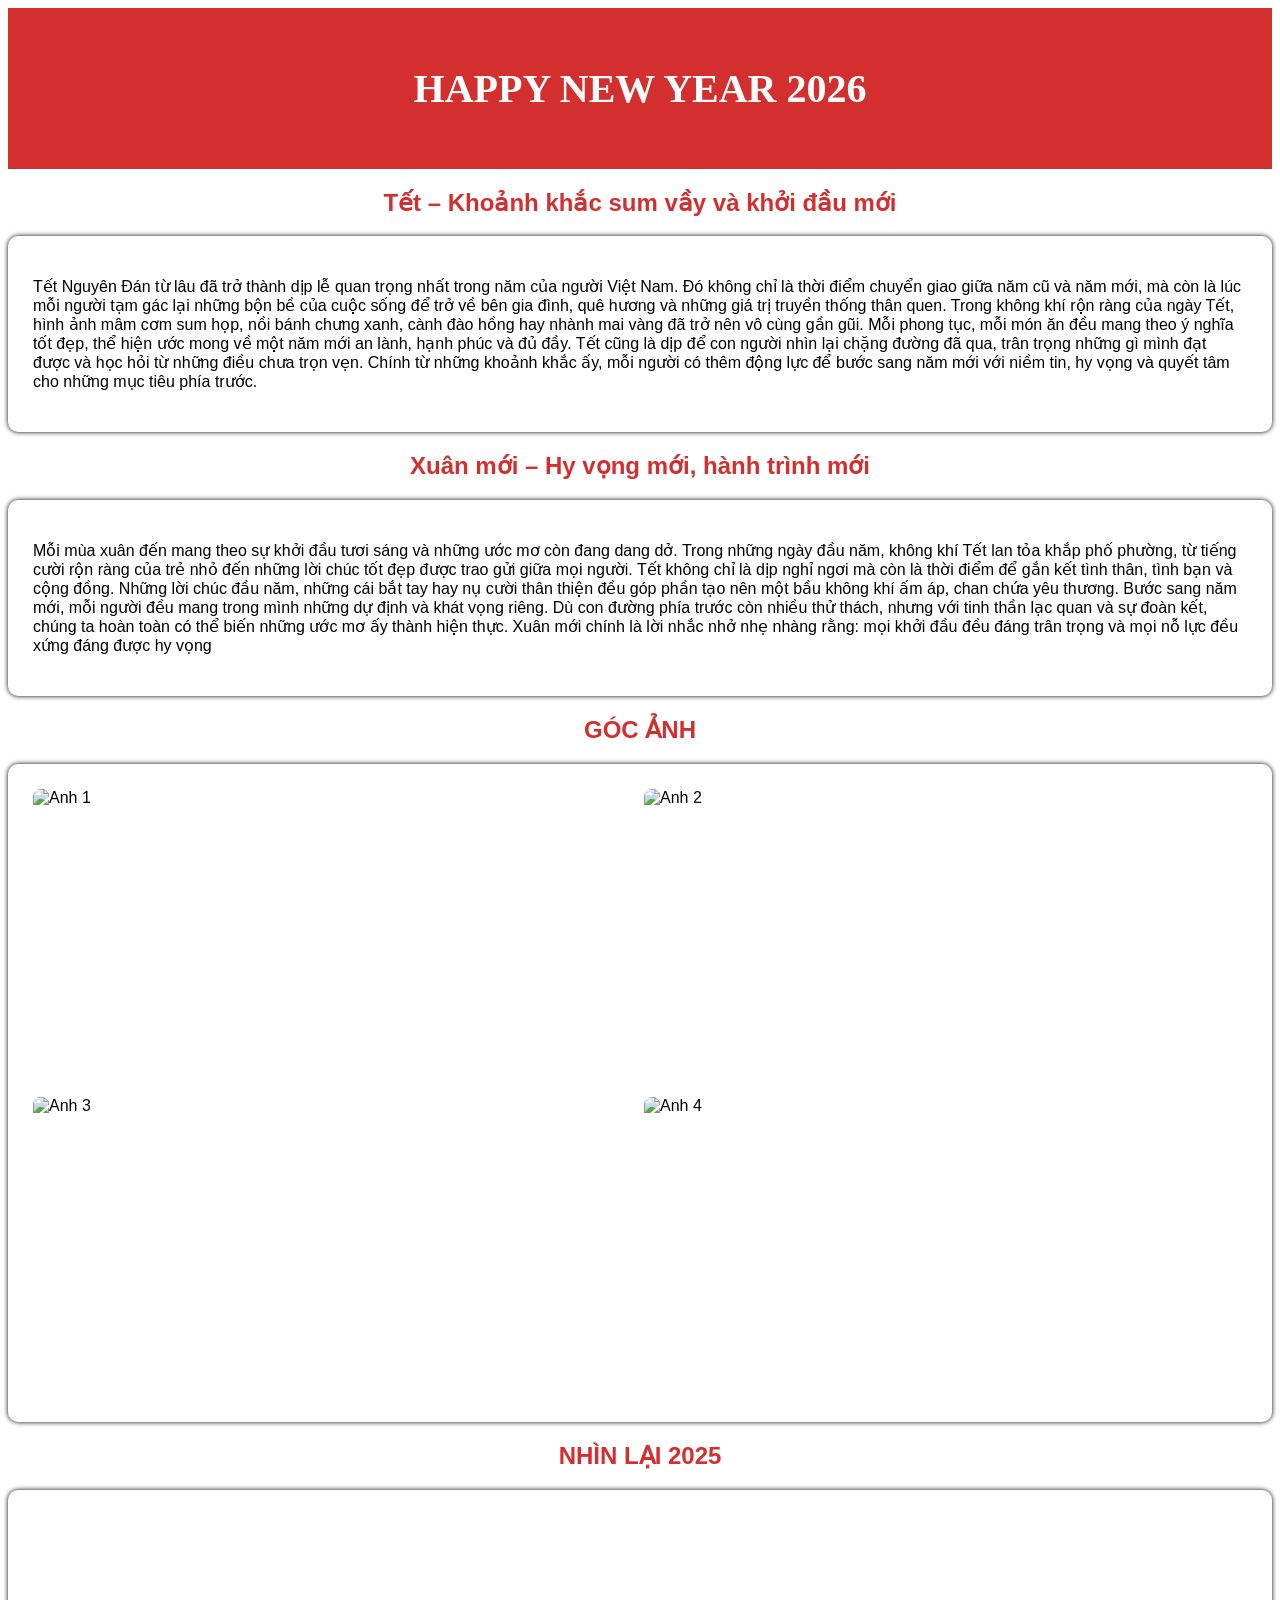
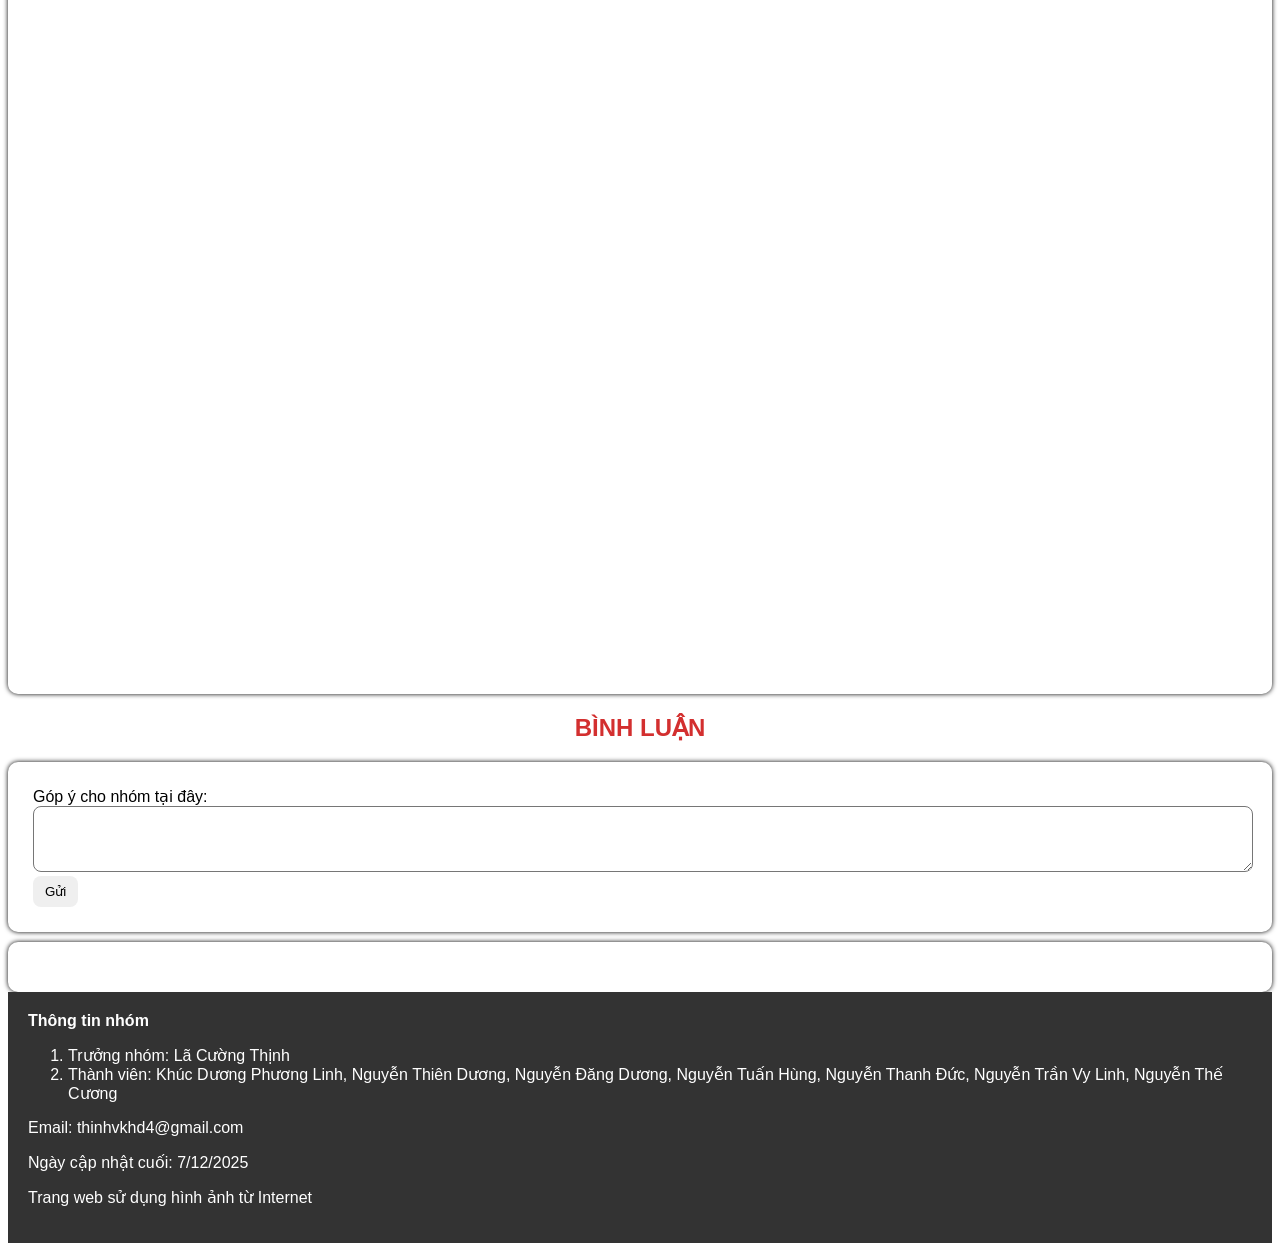
==== 123.html @ 123834bd "Add files via upload" ====
<!doctype html>
<html>
<head>
	<meta charset = "utf-8">
	<style>
		body {font-family:Segoe UI, Roboto, Arial, sans-serif;}
		header {background: #d32f2f; color: white; text-align: center;padding: 30px}
		footer {background: #333; color: white; text-align: left; padding: 20px}
		.box {background: white; border-radius: 10px; padding: 25px;box-shadow: 0 0 5px; text-align: left}
		h2 {text-align: center; color:#d32f2f}
		h1{font-family:"Brush Script MT", cursive;font-size:40px;}
		.ảnh{display:grid;grid-template-columns:repeat(2,1fr);gap:8px}
    .ảnh img{width:100%;height:300px;object-fit:cover;border-radius:8px}
	</style>
</head>
<body>
	<header>
		<h1> HAPPY NEW YEAR 2026 </h1>
	</header>
		<h2> Tết – Khoảnh khắc sum vầy và khởi đầu mới </h2>
		<div class="box">
			<p> Tết Nguyên Đán từ lâu đã trở thành dịp lễ quan trọng nhất trong năm của người Việt Nam. Đó không chỉ là thời điểm chuyển giao giữa năm cũ và năm mới, mà còn là lúc mỗi người tạm gác lại những bộn bề của cuộc sống để trở về bên gia đình, quê hương và những giá trị truyền thống thân quen.

Trong không khí rộn ràng của ngày Tết, hình ảnh mâm cơm sum họp, nồi bánh chưng xanh, cành đào hồng hay nhành mai vàng đã trở nên vô cùng gần gũi. Mỗi phong tục, mỗi món ăn đều mang theo ý nghĩa tốt đẹp, thể hiện ước mong về một năm mới an lành, hạnh phúc và đủ đầy.

Tết cũng là dịp để con người nhìn lại chặng đường đã qua, trân trọng những gì mình đạt được và học hỏi từ những điều chưa trọn vẹn. Chính từ những khoảnh khắc ấy, mỗi người có thêm động lực để bước sang năm mới với niềm tin, hy vọng và quyết tâm cho những mục tiêu phía trước. </p>
		</div>
		<h2> Xuân mới – Hy vọng mới, hành trình mới </h2>
		<div class = "box">
			<p> Mỗi mùa xuân đến mang theo sự khởi đầu tươi sáng và những ước mơ còn đang dang dở. Trong những ngày đầu năm, không khí Tết lan tỏa khắp phố phường, từ tiếng cười rộn ràng của trẻ nhỏ đến những lời chúc tốt đẹp được trao gửi giữa mọi người.

Tết không chỉ là dịp nghỉ ngơi mà còn là thời điểm để gắn kết tình thân, tình bạn và cộng đồng. Những lời chúc đầu năm, những cái bắt tay hay nụ cười thân thiện đều góp phần tạo nên một bầu không khí ấm áp, chan chứa yêu thương.

Bước sang năm mới, mỗi người đều mang trong mình những dự định và khát vọng riêng. Dù con đường phía trước còn nhiều thử thách, nhưng với tinh thần lạc quan và sự đoàn kết, chúng ta hoàn toàn có thể biến những ước mơ ấy thành hiện thực. Xuân mới chính là lời nhắc nhở nhẹ nhàng rằng: mọi khởi đầu đều đáng trân trọng và mọi nỗ lực đều xứng đáng được hy vọng </p>
		</div>
		<h2> GÓC ẢNH </h2>
		<div class="box ảnh">
			<img src="TET1.JPG" alt="Anh 1">
            <img src="TET2.JPG" alt="Anh 2">
            <img src="TET3.JPG" alt="Anh 3">
            <img src="TET4.JPG" alt="Anh 4">
        </div>
        <h2> NHÌN LẠI 2025 </h2>
        <div class ="box">
        	<iframe src="https://www.facebook.com/plugins/video.php?height=314&href=https%3A%2F%2Fwww.facebook.com%2Freel%2F1771836943509132%2F&show_text=false&width=560&t=0" width="100%" height="750" style="border:none;overflow:hidden" scrolling="no" frameborder="0" allowfullscreen="true" allow="autoplay; clipboard-write; encrypted-media; picture-in-picture; web-share" allowFullScreen="true"></iframe>
        </div>
        <h2> BÌNH LUẬN </h2>
        <div class ="box">
        	<form id="commentForm">
        		<label> Góp ý cho nhóm tại đây: </label>
        		<textarea id="comment" rows="4" style="width:100%; border-radius: 8px"></textarea>
        		<button type="submit" style="border:none;padding:8px 12px;border-radius:8px;cursor:pointer"> Gửi </button>
        	</form>
        </div>
        <div class="box" style="margin-top: 10px" id="commentList"></div>
    <footer>
    <strong> Thông tin nhóm </strong>
    <ol>
    	<li> Trưởng nhóm: Lã Cường Thịnh </li>
    	<li> Thành viên: Khúc Dương Phương Linh, Nguyễn Thiên Dương, Nguyễn Đăng Dương, Nguyễn Tuấn Hùng, Nguyễn Thanh Đức, Nguyễn Trần Vy Linh, Nguyễn Thế Cương </li>
    </ol>
	<p>Email: thinhvkhd4@gmail.com </p>
	<p>Ngày cập nhật cuối: 7/12/2025</p>
	<p> Trang web sử dụng hình ảnh từ Internet </p>
</footer>
<script>
  const form = document.getElementById("commentForm");
  const list = document.getElementById("commentList");

  form.addEventListener("submit", function(e) {
    e.preventDefault(); // không reload trang
    const text = document.getElementById("comment").value;
    if (text.trim() === "") return;
    const p = document.createElement("p");
    p.innerHTML = "<b>Khách:</b> " + text;
    list.appendChild(p); // hiện bình luận phía dưới
    document.getElementById("comment").value = "";
  });
</script>
</body>
</html>
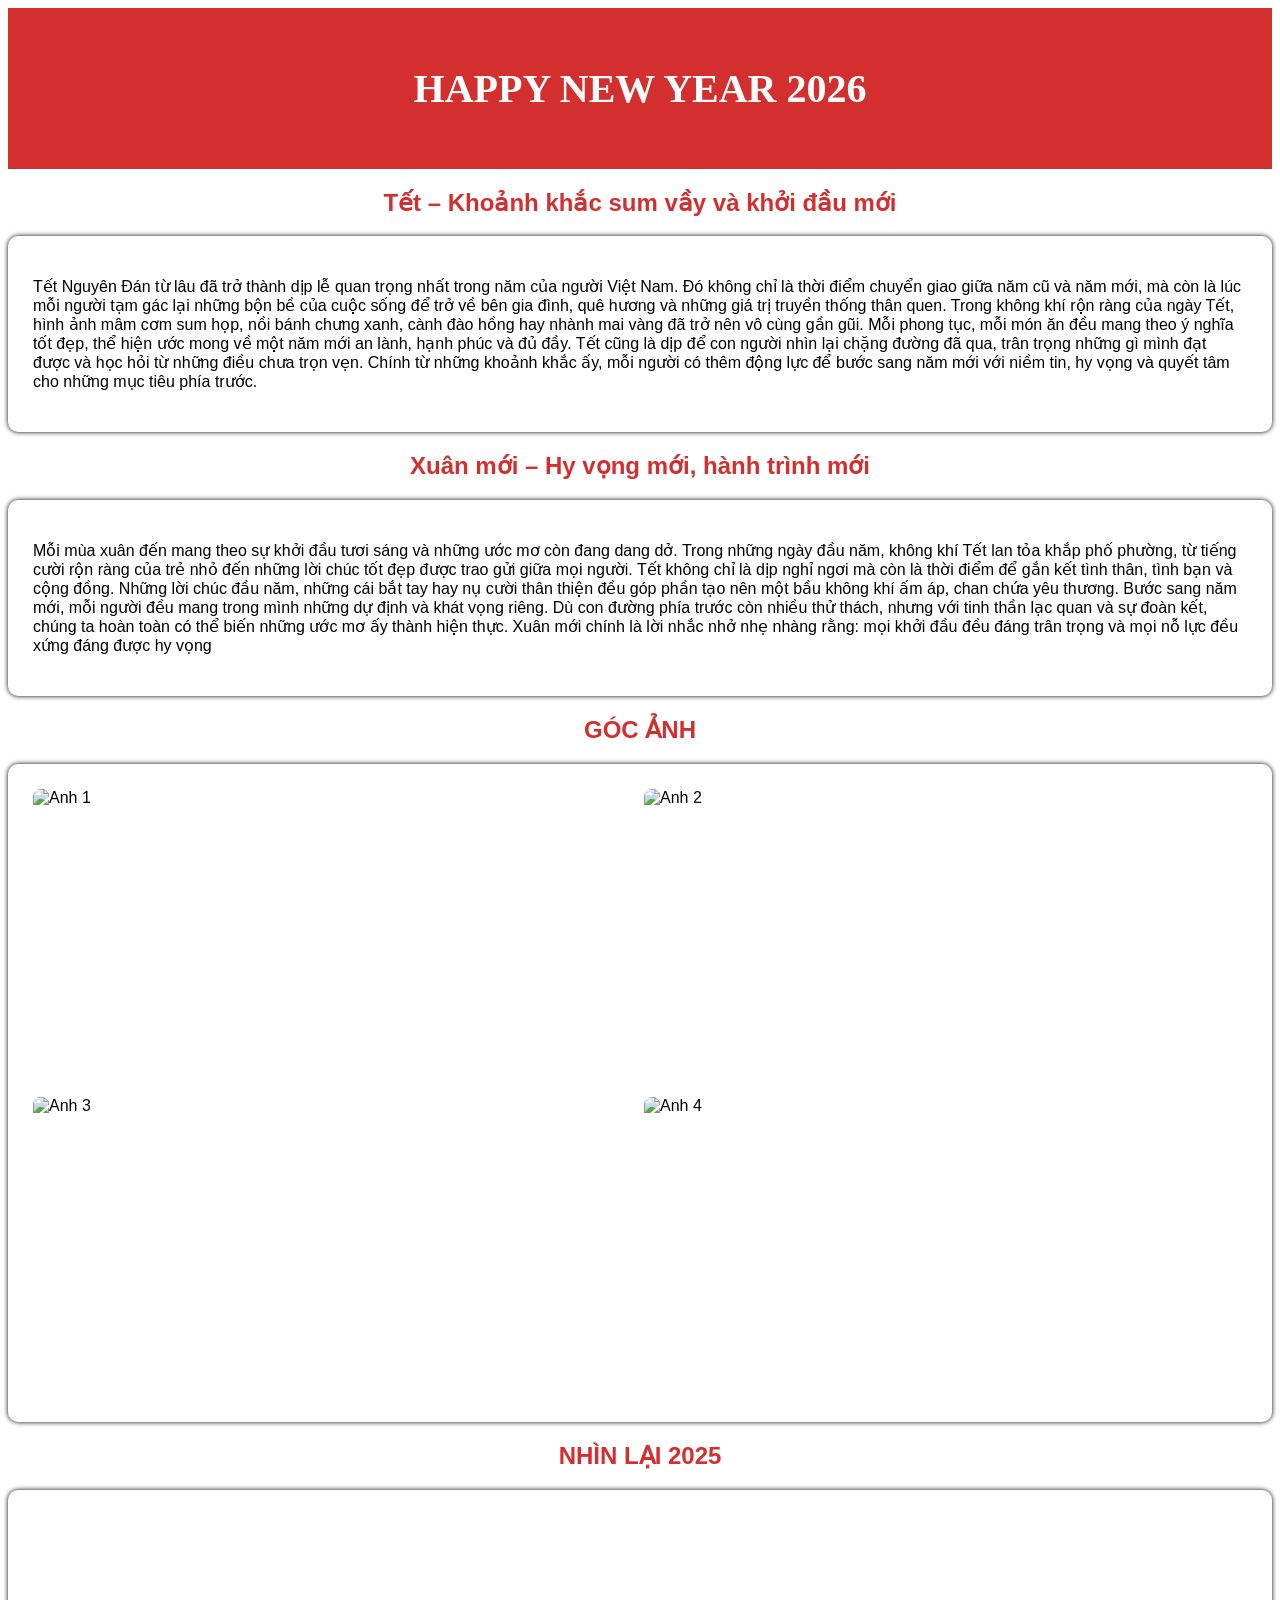
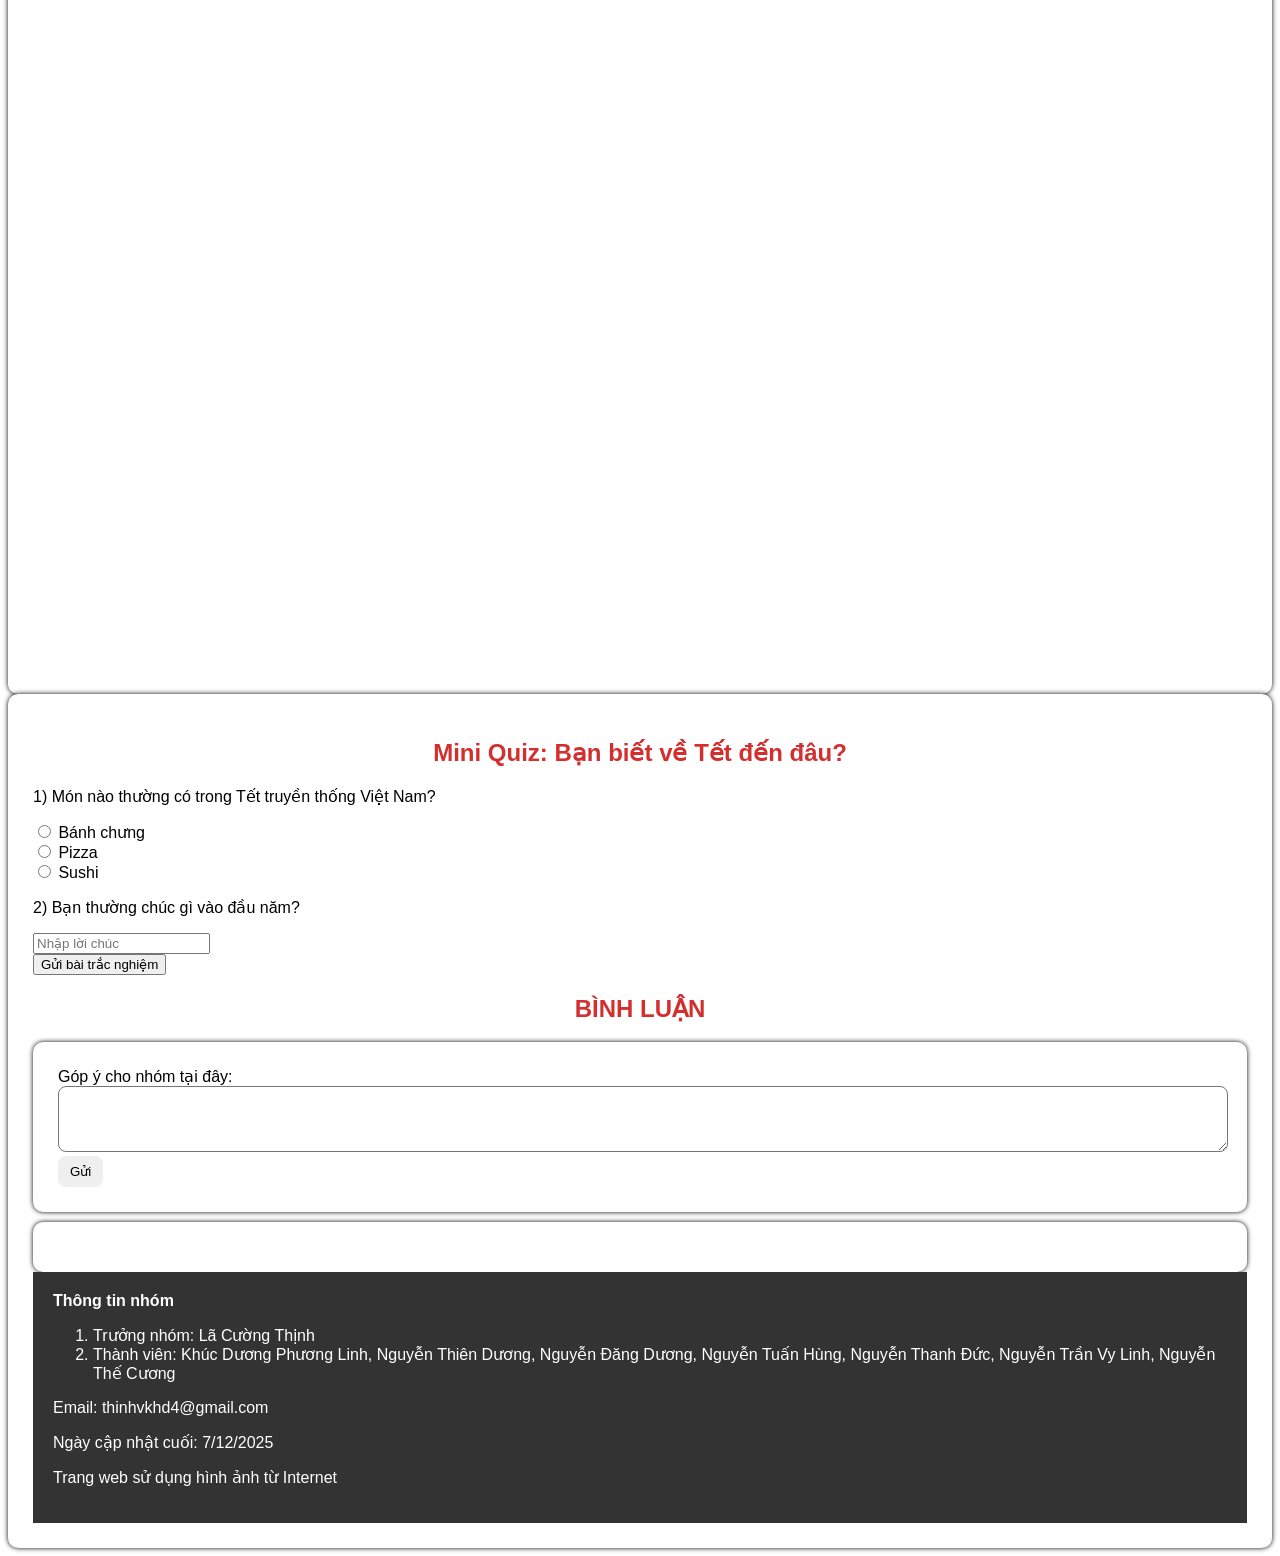
==== commit 6dfbaa1f: "Update 123.html" ====
--- a/123.html
+++ b/123.html
@@ -35,24 +35,36 @@
 		</div>
 		<h2> GÓC ẢNH </h2>
 		<div class="box ảnh">
-			<img src="TET1.JPG" alt="Anh 1">
-            <img src="TET2.JPG" alt="Anh 2">
-            <img src="TET3.JPG" alt="Anh 3">
-            <img src="TET4.JPG" alt="Anh 4">
+			<img src="https://kamereo.vn/blog/wp-content/uploads/2024/11/hinh-anh-tet-19.jpg" alt="Anh 1">
+            <img src="https://brocanvas.vn/wp-content/uploads/2025/11/Anh-hai-chu-ngua-chuc-tet-2026-Cung-Chuc-Tan-Xuan-Van-Su-Nhu-Y.jpg" alt="Anh 2">
+            <img src="https://suckhoedoisong.qltns.mediacdn.vn/324455921873985536/2025/12/31/thiep-chuc-mung-nam-moi-2026-2-17672176804491666873959.jpg" alt="Anh 3">
+            <img src="https://www.tierra.vn/wp-content/uploads/2025/01/hinh-anh-tet-2026-dep.jpg" alt="Anh 4">
         </div>
         <h2> NHÌN LẠI 2025 </h2>
         <div class ="box">
         	<iframe src="https://www.facebook.com/plugins/video.php?height=314&href=https%3A%2F%2Fwww.facebook.com%2Freel%2F1771836943509132%2F&show_text=false&width=560&t=0" width="100%" height="750" style="border:none;overflow:hidden" scrolling="no" frameborder="0" allowfullscreen="true" allow="autoplay; clipboard-write; encrypted-media; picture-in-picture; web-share" allowFullScreen="true"></iframe>
         </div>
+	<div class="box">
+    	<h2>Mini Quiz: Bạn biết về Tết đến đâu?</h2>
+    	<form id="quizForm">
+    <p>1) Món nào thường có trong Tết truyền thống Việt Nam?</p>
+   <input type="radio" name="q1" value="Banh Chung"required> Bánh chưng<br>
+   <input type="radio" name="q1" value="Pizza"> Pizza<br>
+   <input type="radio" name="q1" value="Sushi"> Sushi<br>
+   <p>2) Bạn thường chúc gì vào đầu năm?</p>
+<input type="text" name="q2" placeholder="Nhập lời chúc"required><br>
+<button type="submit">Gửi bài trắc nghiệm</button>
+<div id="ketqua" style="margin-top:12px;font-weight:bold"></div>
+</form>
         <h2> BÌNH LUẬN </h2>
         <div class ="box">
-        	<form id="commentForm">
+        	<form id="binhluan">
         		<label> Góp ý cho nhóm tại đây: </label>
         		<textarea id="comment" rows="4" style="width:100%; border-radius: 8px"></textarea>
         		<button type="submit" style="border:none;padding:8px 12px;border-radius:8px;cursor:pointer"> Gửi </button>
         	</form>
         </div>
-        <div class="box" style="margin-top: 10px" id="commentList"></div>
+        <div class="box" style="margin-top: 10px" id="list"></div>
     <footer>
     <strong> Thông tin nhóm </strong>
     <ol>
@@ -64,18 +76,23 @@
 	<p> Trang web sử dụng hình ảnh từ Internet </p>
 </footer>
 <script>
-  const form = document.getElementById("commentForm");
-  const list = document.getElementById("commentList");
-
+  const form = document.getElementById("binhluan");
+  const list = document.getElementById("list");
   form.addEventListener("submit", function(e) {
-    e.preventDefault(); // không reload trang
+    e.preventDefault();
     const text = document.getElementById("comment").value;
     if (text.trim() === "") return;
     const p = document.createElement("p");
     p.innerHTML = "<b>Khách:</b> " + text;
-    list.appendChild(p); // hiện bình luận phía dưới
-    document.getElementById("comment").value = "";
-  });
+    list.appendChild(p); });
+	document.getElementById('quizForm').addEventListener('submit', function(e){
+e.preventDefault();
+const result = document.getElementById('ketqua');
+result.textContent = 'Cảm ơn bạn đã trả lời!';});
 </script>
 </body>
 </html>
+
+
+
+
